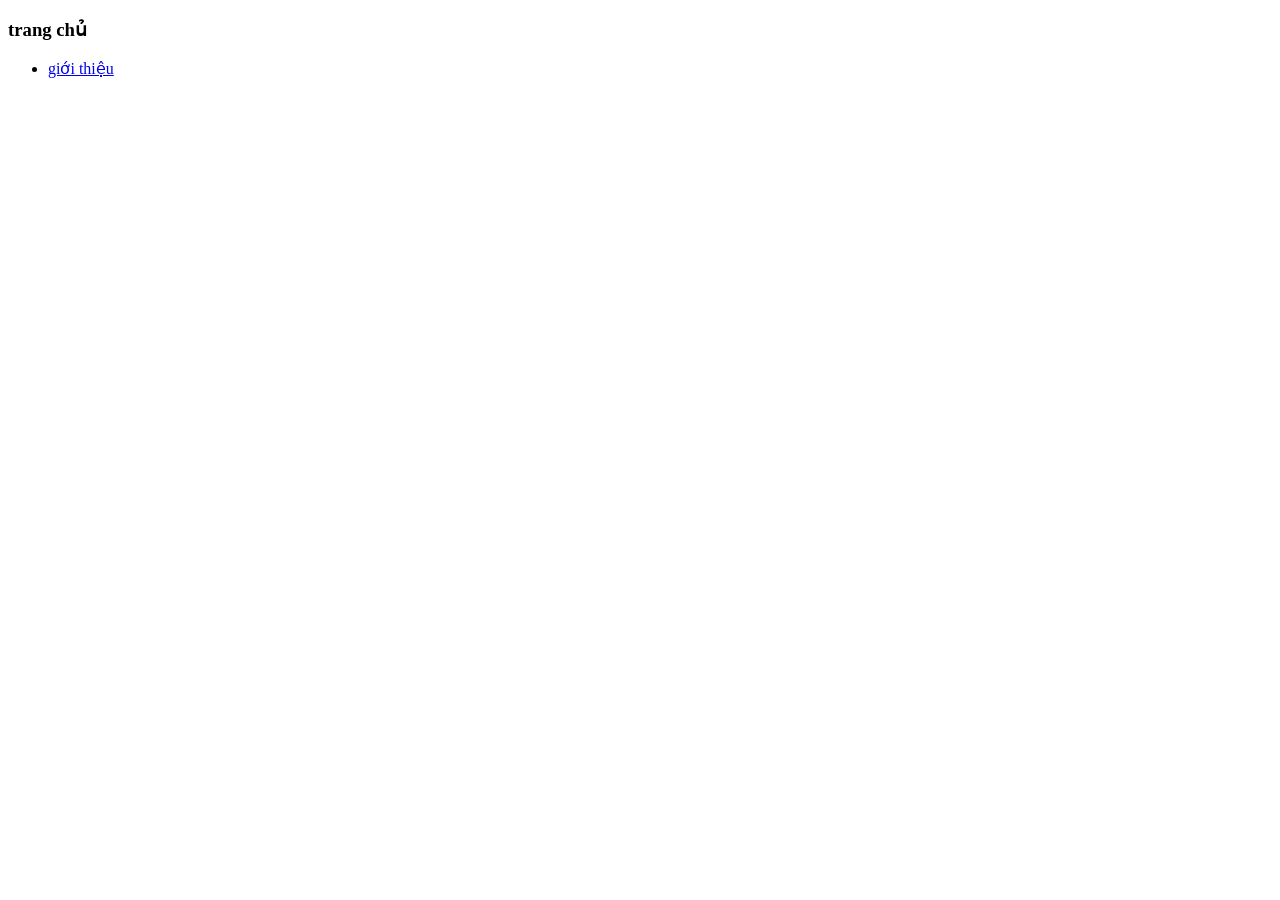
==== index.html @ e4963e20 "update" ====
<!doctype html>
<html la="vi">
	<head>
		<title>trang chủ</title>
		<meta charset="utf-8">
	</head>
	<body>
		<h3>trang chủ</h3>
		<ul>
			<li>
				<a href=".\html\gioithieu.html" >giới thiệu </a>
			</li>
		</ul>
	</body>
</html>
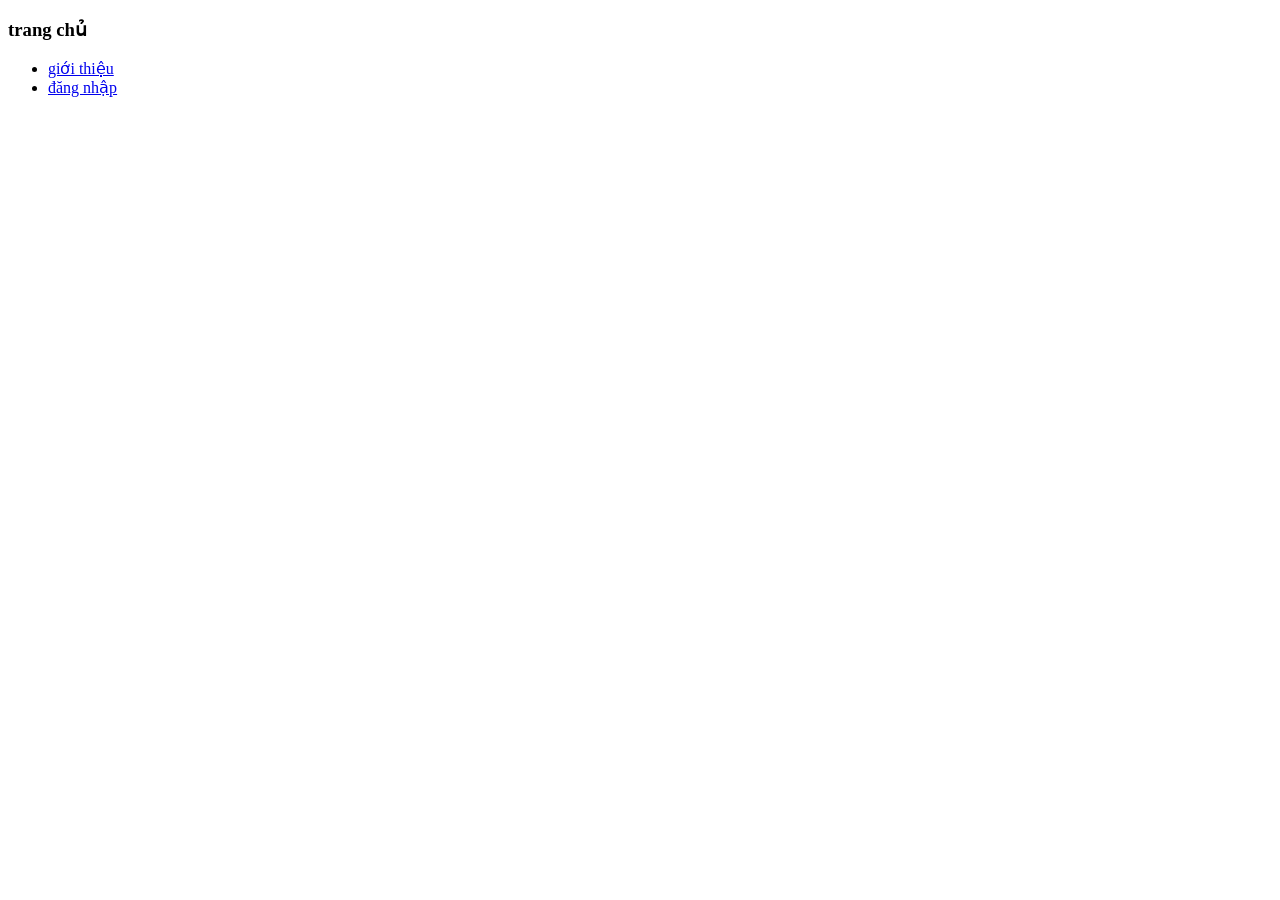
==== commit 5d6ac02e: "update4" ====
--- a/index.html
+++ b/index.html
@@ -8,7 +8,12 @@
 		<h3>trang chủ</h3>
 		<ul>
 			<li>
-				<a href=".\html\gioithieu.html" >giới thiệu </a>
+				<a href="html\gioithieu.html" >giới thiệu </a>
+
+			</li>
+			<li>
+			
+				<a href="html\dangnhap.html" >đăng nhập </a>
 			</li>
 		</ul>
 	</body>
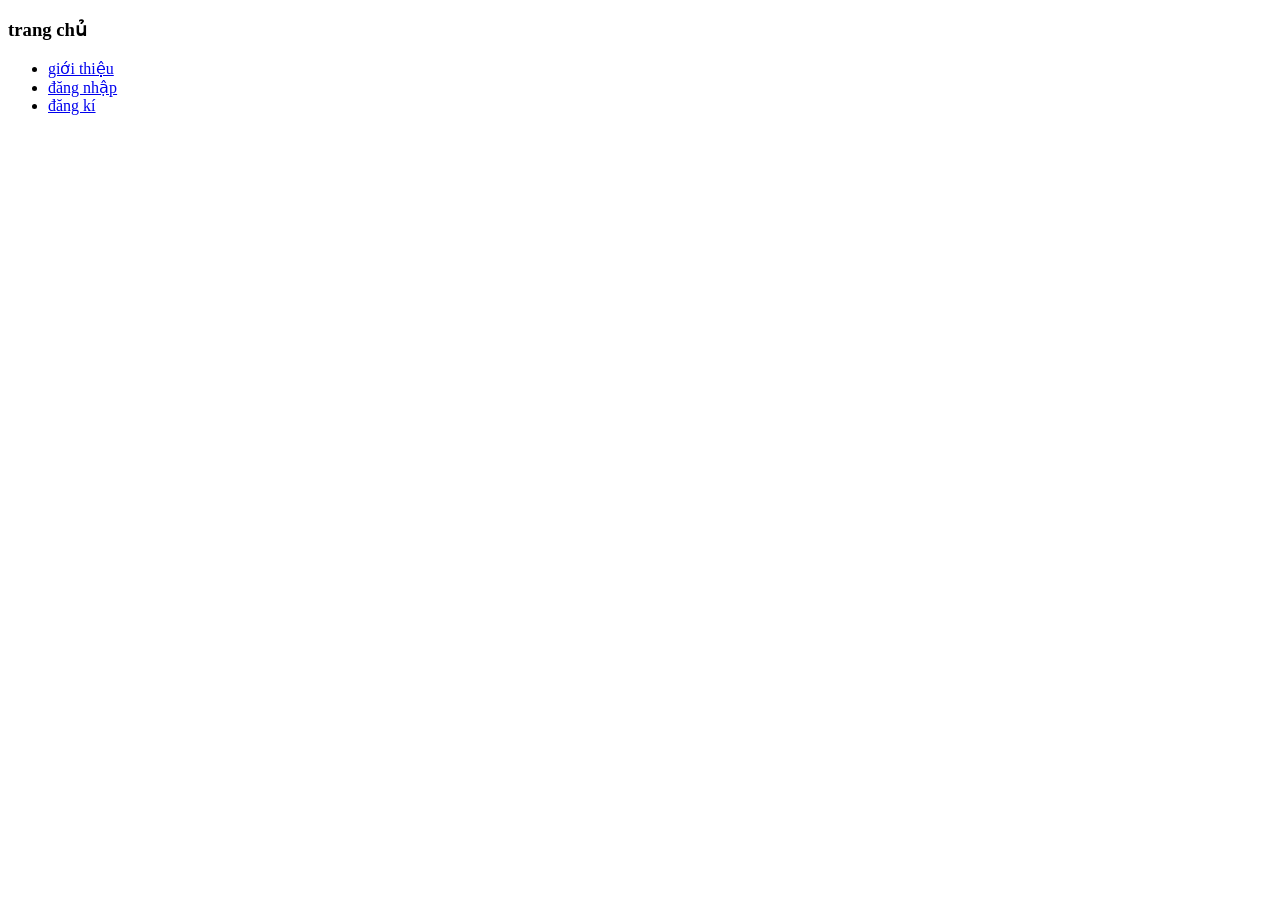
==== commit 485b9f6b: "update5" ====
--- a/index.html
+++ b/index.html
@@ -15,6 +15,10 @@
 			
 				<a href="html\dangnhap.html" >đăng nhập </a>
 			</li>
+			<li>
+			
+				<a href="html\dangki.html" >đăng kí </a>
+			</li>
 		</ul>
 	</body>
 </html>
